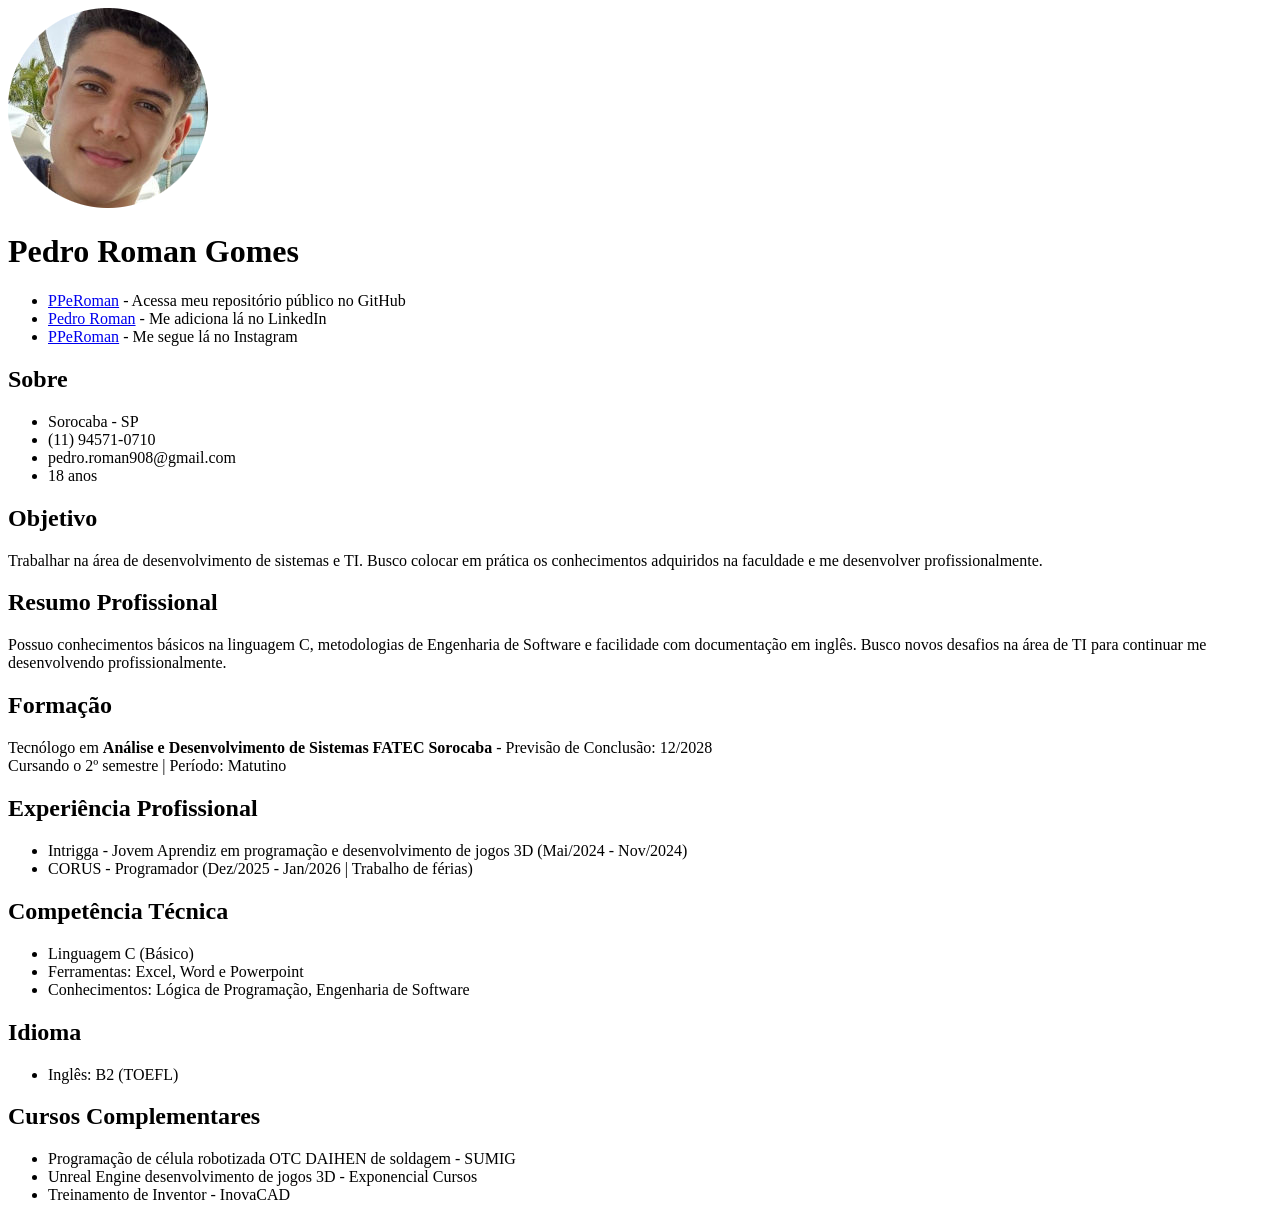
==== index.html @ 457446e8 "first commit" ====
<!DOCTYPE html>
<html lang="pt-br">
<head>
    <meta charset="UTF-8">
    <meta name="viewport" content="width=device-width, initial-scale=1.0">
    <link rel="shortcut icon" href="iconfavicon.ico" type="image/x-icon">
    <title>Pedro Roman Gomes</title>
</head>
<body>
    <img src="circularme-200.png" alt="">
    <h1>Pedro Roman Gomes</h1>
    <ul>
        <li><a href="https://github.com/PPeRoman" target="blank" rel="external">PPeRoman</a> - Acessa meu repositório público no GitHub</li>
        <li><a href="https://www.linkedin.com/in/pedro-roman-9563b0378/" target="blank" rel="external">Pedro Roman</a> - Me adiciona lá no LinkedIn</li>
        <li><a href="https://www.instagram.com/pperoman" target="blank" rel="external">PPeRoman</a> - Me segue lá no Instagram</li>
    </ul>
    <h2>Sobre</h2>
    <ul>
        <li>Sorocaba - SP</li>
        <li>(11) 94571-0710</li>
        <li>pedro.roman908@gmail.com</li>
        <li>18 anos</li>
    </ul>

    <h2>Objetivo</h2>
    <p>
        Trabalhar na área de desenvolvimento de sistemas e TI. Busco colocar em prática os conhecimentos adquiridos na faculdade e me desenvolver profissionalmente.
    </p>

    <h2>Resumo Profissional</h2>
    <p>
        Possuo conhecimentos básicos na linguagem C, metodologias de Engenharia de Software e facilidade com documentação em inglês. Busco novos desafios na área de TI para continuar me desenvolvendo profissionalmente.
    </p>

    <h2>Formação</h2>
    <p>
        Tecnólogo em <strong>Análise e Desenvolvimento de Sistemas FATEC Sorocaba</strong> - Previsão de Conclusão: 12/2028 <br>Cursando o 2º semestre | Período: Matutino 
    </p>

    <h2>Experiência Profissional</h2>
    <ul>
        <li>Intrigga - Jovem Aprendiz em programação e desenvolvimento de jogos 3D (Mai/2024 - Nov/2024) </li>
        <li>CORUS - Programador (Dez/2025 - Jan/2026 | Trabalho de férias)</li>
    </ul>


    <h2>Competência Técnica</h2>
    <ul>
        <li>Linguagem C (Básico) </li>
        <li>Ferramentas: Excel, Word e Powerpoint </li>
        <li>Conhecimentos: Lógica de Programação, Engenharia de Software</li>
    </ul>

    <h2>Idioma</h2>
        <ul>
            <li>Inglês: B2 (TOEFL)</li>
        </ul> 

    <h2>Cursos Complementares</h2>
    <ul>
        <li>Programação de célula robotizada OTC DAIHEN de soldagem - SUMIG</li>
        <li>Unreal Engine desenvolvimento de jogos 3D - Exponencial Cursos</li>
        <li>Treinamento de Inventor - InovaCAD</li>
    </ul>
</body>
</html>
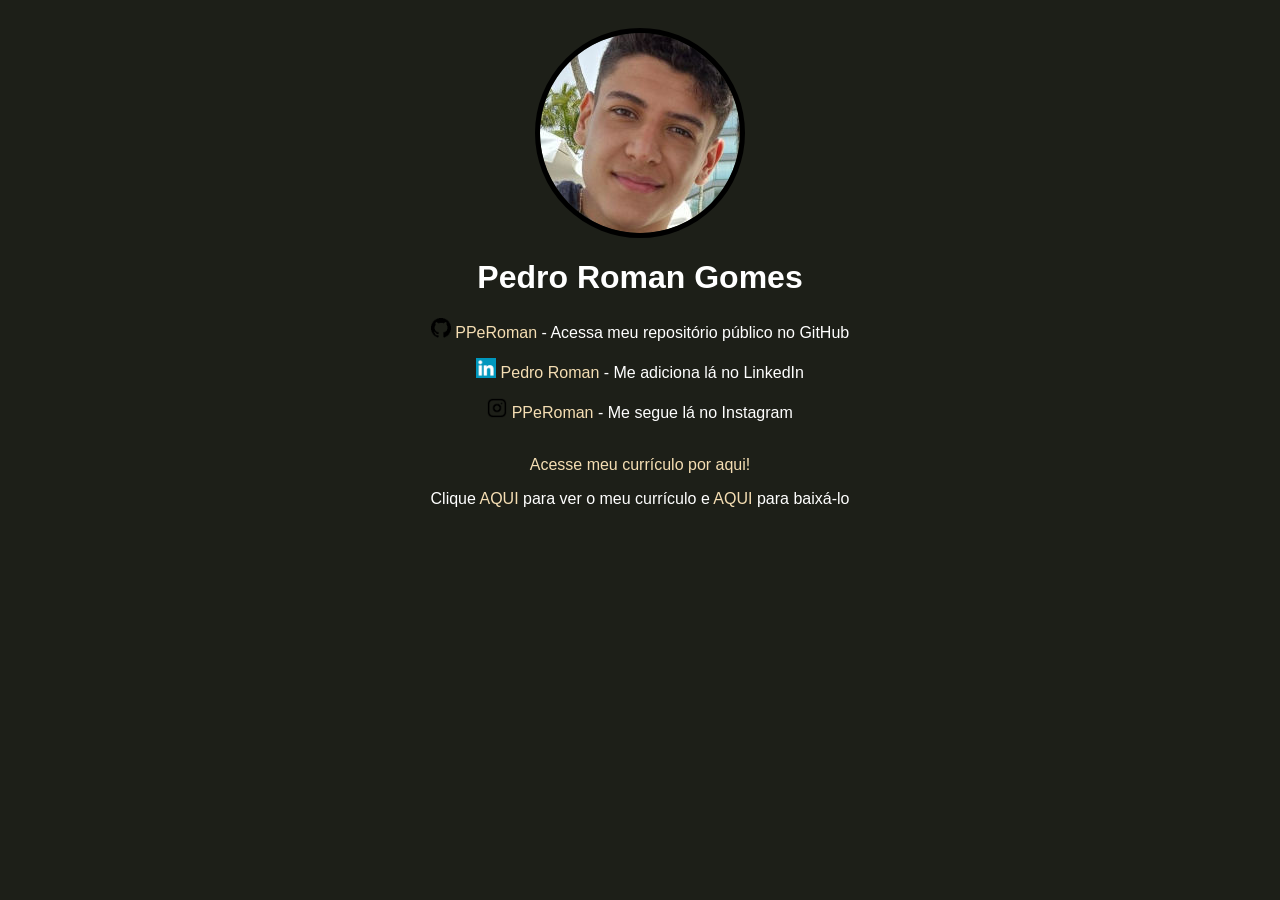
==== commit fc54f495: "alterações" ====
--- a/index.html
+++ b/index.html
@@ -3,64 +3,31 @@
 <head>
     <meta charset="UTF-8">
     <meta name="viewport" content="width=device-width, initial-scale=1.0">
-    <link rel="shortcut icon" href="iconfavicon.ico" type="image/x-icon">
+    <meta name="author" content="Pedro Roman Gomes">
+    <meta name="keywords" content="html, roman, ads, portifólio, experiência, currículo, site">
+    <link rel="stylesheet" href="style.css">
+    <link rel="shortcut icon" href="imagens/iconfavicon.ico" type="image/x-icon">
     <title>Pedro Roman Gomes</title>
 </head>
 <body>
-    <img src="circularme-200.png" alt="">
-    <h1>Pedro Roman Gomes</h1>
-    <ul>
-        <li><a href="https://github.com/PPeRoman" target="blank" rel="external">PPeRoman</a> - Acessa meu repositório público no GitHub</li>
-        <li><a href="https://www.linkedin.com/in/pedro-roman-9563b0378/" target="blank" rel="external">Pedro Roman</a> - Me adiciona lá no LinkedIn</li>
-        <li><a href="https://www.instagram.com/pperoman" target="blank" rel="external">PPeRoman</a> - Me segue lá no Instagram</li>
-    </ul>
-    <h2>Sobre</h2>
-    <ul>
-        <li>Sorocaba - SP</li>
-        <li>(11) 94571-0710</li>
-        <li>pedro.roman908@gmail.com</li>
-        <li>18 anos</li>
-    </ul>
-
-    <h2>Objetivo</h2>
-    <p>
-        Trabalhar na área de desenvolvimento de sistemas e TI. Busco colocar em prática os conhecimentos adquiridos na faculdade e me desenvolver profissionalmente.
-    </p>
-
-    <h2>Resumo Profissional</h2>
-    <p>
-        Possuo conhecimentos básicos na linguagem C, metodologias de Engenharia de Software e facilidade com documentação em inglês. Busco novos desafios na área de TI para continuar me desenvolvendo profissionalmente.
-    </p>
-
-    <h2>Formação</h2>
-    <p>
-        Tecnólogo em <strong>Análise e Desenvolvimento de Sistemas FATEC Sorocaba</strong> - Previsão de Conclusão: 12/2028 <br>Cursando o 2º semestre | Período: Matutino 
-    </p>
-
-    <h2>Experiência Profissional</h2>
-    <ul>
-        <li>Intrigga - Jovem Aprendiz em programação e desenvolvimento de jogos 3D (Mai/2024 - Nov/2024) </li>
-        <li>CORUS - Programador (Dez/2025 - Jan/2026 | Trabalho de férias)</li>
-    </ul>
-
-
-    <h2>Competência Técnica</h2>
-    <ul>
-        <li>Linguagem C (Básico) </li>
-        <li>Ferramentas: Excel, Word e Powerpoint </li>
-        <li>Conhecimentos: Lógica de Programação, Engenharia de Software</li>
-    </ul>
-
-    <h2>Idioma</h2>
-        <ul>
-            <li>Inglês: B2 (TOEFL)</li>
-        </ul> 
-
-    <h2>Cursos Complementares</h2>
-    <ul>
-        <li>Programação de célula robotizada OTC DAIHEN de soldagem - SUMIG</li>
-        <li>Unreal Engine desenvolvimento de jogos 3D - Exponencial Cursos</li>
-        <li>Treinamento de Inventor - InovaCAD</li>
-    </ul>
+    <main>
+        <img src="imagens/circularme-200.png" alt="Pedro Roman Gomes" id="me">
+        <h1>Pedro Roman Gomes</h1>
+            <p>
+                <a href="https://github.com/PPeRoman" target="blank" rel="external"><img src="imagens/github-50.png" alt="GitHub" style="width: 20px;"> PPeRoman</a> <span class="descricao">- Acessa meu repositório público no GitHub</span>
+            </p>
+            <p>
+                <a href="https://www.linkedin.com/in/pedro-roman-9563b0378/" target="blank" rel="external"><img src="imagens/linkedin-50.png" alt="LinkedIn" style="width: 20px;"> Pedro Roman</a> <span class="descricao">- Me adiciona lá no LinkedIn</span>
+            </p>
+            <p>
+                <a href="https://www.instagram.com/pperoman" target="blank" rel="external"><img src="imagens/instagram-50.png" alt="Instagram" style="width: 20px;"> PPeRoman</a> <span class="descricao">- Me segue lá no Instagram</span>
+            </p>
+        <br>
+        <a href="pag002.html" target="_self" rel="next">Acesse meu currículo por aqui!</a>
+        <br>
+        <p>
+            Clique <a href="imagens/Currículo - Pedro Roman Gomes.pdf" target="_blank" rel="external">AQUI</a> para ver o meu currículo e <a href="imagens/Currículo - Pedro Roman Gomes.rar">AQUI</a> para baixá-lo
+        </p>
+    </main>
 </body>
 </html>
--- a/style.css
+++ b/style.css
@@ -0,0 +1,40 @@
+@charset "UTF-8";
+
+body {
+    background-color: #1d1f18;
+    font-family: Arial, Helvetica, sans-serif;
+    text-align: center;
+}
+main {
+            min-width: 300px;
+            max-width: 1000px;
+            padding: 20px;
+            margin: auto;
+        }
+h1 {
+    color: white;
+    text-align: center;
+}
+img#me {
+    display: block;
+    margin: auto;
+    border: 5px solid black;
+    border-radius: 50%;
+}
+h2 {
+    color: white;
+}
+p {
+    color: white;
+}
+a {
+    color: wheat;
+    text-decoration: none;
+}
+a:hover {
+    color: gray;
+    text-decoration: underline;
+}
+.descricao {
+    color: white;
+}
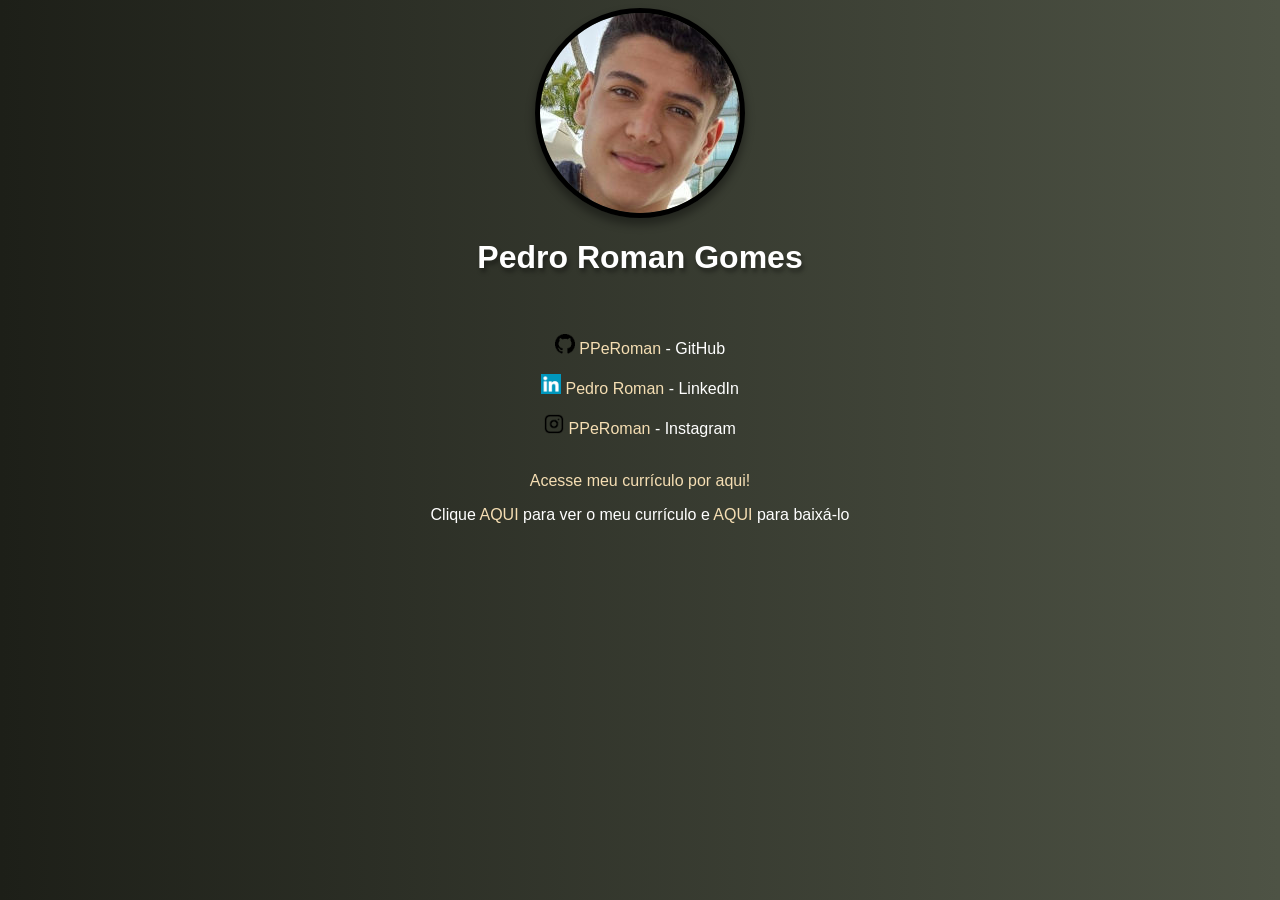
==== commit 5a12255b: "Alterações site portifólio" ====
--- a/index.html
+++ b/index.html
@@ -4,27 +4,39 @@
     <meta charset="UTF-8">
     <meta name="viewport" content="width=device-width, initial-scale=1.0">
     <meta name="author" content="Pedro Roman Gomes">
-    <meta name="keywords" content="html, roman, ads, portifólio, experiência, currículo, site">
+    <meta name="description" content="Site Portifólio de Pedro Roman Gomes">
+    <meta name="keywords" content="Html, Css, Pedro, Roman, Ads, Portifólio, Experiência, Currículo, Site, Web, Fatec">
+    <title>Pedro Roman Gomes</title>
     <link rel="stylesheet" href="style.css">
     <link rel="shortcut icon" href="imagens/iconfavicon.ico" type="image/x-icon">
-    <title>Pedro Roman Gomes</title>
 </head>
 <body>
+    <header>
+        <img src="imagens/circularme-200.png" alt="Foto de Pedro Roman Gomes" id="me">
+        <h1>Pedro Roman Gomes</h1>
+    </header>
+
     <main>
-        <img src="imagens/circularme-200.png" alt="Pedro Roman Gomes" id="me">
-        <h1>Pedro Roman Gomes</h1>
-            <p>
-                <a href="https://github.com/PPeRoman" target="blank" rel="external"><img src="imagens/github-50.png" alt="GitHub" style="width: 20px;"> PPeRoman</a> <span class="descricao">- Acessa meu repositório público no GitHub</span>
-            </p>
-            <p>
-                <a href="https://www.linkedin.com/in/pedro-roman-9563b0378/" target="blank" rel="external"><img src="imagens/linkedin-50.png" alt="LinkedIn" style="width: 20px;"> Pedro Roman</a> <span class="descricao">- Me adiciona lá no LinkedIn</span>
-            </p>
-            <p>
-                <a href="https://www.instagram.com/pperoman" target="blank" rel="external"><img src="imagens/instagram-50.png" alt="Instagram" style="width: 20px;"> PPeRoman</a> <span class="descricao">- Me segue lá no Instagram</span>
-            </p>
+            <article>
+                <p>
+                    <a href="https://github.com/PPeRoman" target="blank" rel="external"><img src="imagens/github-50.png" alt="GitHub" style="width: 20px;"> PPeRoman</a> <span class="descricao"> - GitHub</span>
+                </p>
+
+                <p>
+                    <a href="https://www.linkedin.com/in/pedro-roman-9563b0378/" target="blank" rel="external"><img src="imagens/linkedin-50.png" alt="LinkedIn" style="width: 20px;"> Pedro Roman</a> <span class="descricao"> - LinkedIn</span>
+                </p>
+
+                <p>
+                    <a href="https://www.instagram.com/pperoman" target="blank" rel="external"><img src="imagens/instagram-50.png" alt="Instagram" style="width: 20px;"> PPeRoman</a> <span class="descricao"> - Instagram</span>
+                </p>
+            </article>
+
         <br>
+
         <a href="pag002.html" target="_self" rel="next">Acesse meu currículo por aqui!</a>
+
         <br>
+
         <p>
             Clique <a href="imagens/Currículo - Pedro Roman Gomes.pdf" target="_blank" rel="external">AQUI</a> para ver o meu currículo e <a href="imagens/Currículo - Pedro Roman Gomes.rar">AQUI</a> para baixá-lo
         </p>
--- a/style.css
+++ b/style.css
@@ -1,7 +1,7 @@
 @charset "UTF-8";
 
 body {
-    background-color: #1d1f18;
+    background-image: linear-gradient(to right, #1d1f18, #4e5345);
     font-family: Arial, Helvetica, sans-serif;
     text-align: center;
 }
@@ -10,16 +10,18 @@
             max-width: 1000px;
             padding: 20px;
             margin: auto;
-        }
+}
 h1 {
     color: white;
     text-align: center;
+    text-shadow: 2px 4px 4px #0000005e;
 }
 img#me {
     display: block;
     margin: auto;
     border: 5px solid black;
     border-radius: 50%;
+    box-shadow: 0px 6px 8px 1px #0000005c;
 }
 h2 {
     color: white;
